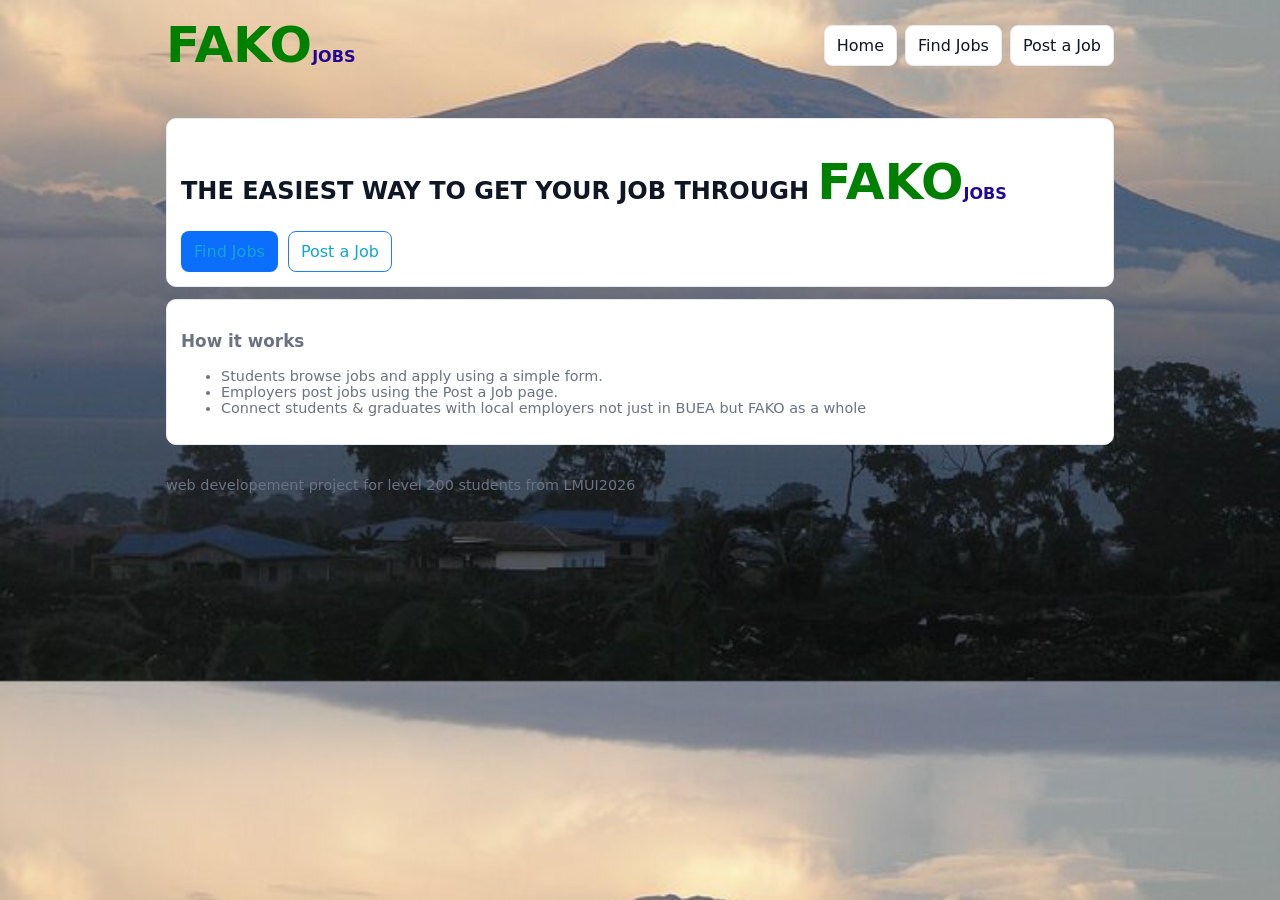
==== index.html @ 08bbd4f4 "initial commit" ====
<!doctype html>
<html lang="en">
<head>
  <meta charset="utf-8"/>
  <meta name="viewport" content="width=device-width,initial-scale=1"/>
  <title>FAKO JOBS</title>
  <link rel="stylesheet" href="CSS/style.css">
</head>

<body data-page="home">
  <header class="top container">
    <h1><span class="logo_design1">FAKO</span><span class="logo_design2">JOBS</span></h1>
    <nav class="nav">
      <a href="index.html">Home</a>
      <a href="listings.html">Find Jobs</a>
      <a href="postings.html">Post a Job</a>
    </nav>
  </header>

  <main class="container">
    <section class="card">
      <h2>THE EASIEST WAY TO GET YOUR JOB THROUGH <span class="logo_design1">FAKO</span><span class="logo_design2">JOBS</span></h2>
      <div class="cta-row">
        <a class="btn" href="listings.html">Find Jobs</a>
        <a class="btn outline" href="postings.html">Post a Job</a>
      </div>
    </section>

    <section class="card small muted">
      <h3>How it works</h3>
      <ul>
        <li>Students browse jobs and apply using a simple form.</li>
        <li>Employers post jobs using the Post a Job page.</li>
        <li>Connect students & graduates with local employers not just in BUEA but FAKO as a whole</li>
      </ul>
    </section>
  </main>

  <footer class="container muted small">web developement project for level 200 students from LMUI2026</footer>
  <script src="js/site.js" defer></script>
</body>
</html>
---- CSS/style.css ----
:root{--bg:#f7f9fc;
    --card:#fff;
    --accent:#0b6efd;
    --muted:#6b7280;
    --border:#e6e9ee}
*{box-sizing:border-box}
body{
    margin:0;
    font-family:Inter,system-ui,Roboto,Arial;
    background:var(--bg);
    color:#0f1724;
    background-image: url("../images/mountain.jpg");
    background-size: cover;
    background-position: center;

}
.container{max-width:980px;
    margin:0 auto;
    padding:16px}
.top{display:flex;
    flex-direction:column;
    gap:12px}

.top h1{margin:0;
    font-size:1.25rem;
}

.logo_design1{
    color:green;
    font:bolder;
    font-size:50px; 
}
.logo_design2{
    color: rgb(34, 7, 145);
    font-size:medium;
}
.nav{display:flex;
    gap:8px;
    flex-wrap:wrap;
}
a,button{padding:10px 12px;
    border-radius:8px;
    border:1px solid var(--border);
    background:var(--card);
    text-decoration:none;
    color:inherit;cursor:pointer}
.btn{background:var(--accent);
    color:#12a6cf;
    border-color:rgba(11,110,253,0.9)}
.outline{background:transparent}
.card{background:var(--card);
    padding:14px;
    border-radius:10px;
    border:1px solid var(--border);
    margin-top:12px}
.cta-row{display:flex;
    gap:10px;
    margin-top:12px}
.jobs{display:grid;
    grid-template-columns:1fr;
    gap:12px}
.job{display:flex;
    justify-content:space-between;
    align-items:center;
    padding:10px;
    border-radius:8px;
    border:1px solid var(--border);
    background:#fff}
.title{margin:0;
    font-weight:600}
.company{margin:6px 0;
    color:var(--muted)}
.meta{color:var(--muted);
    font-size:0.9rem}
.row{display:flex;
    gap:8px;
    justify-content:flex-end;
    margin-top:10px}
.muted{color:var(--muted)}
.small{font-size:0.9rem}
.hidden{display:none}
.back{background:transparent;
    border:none;color:var(--accent);
    margin-bottom:10px}
label{display:block;
    margin:8px 0}
input[type="text"],input[type="email"],textarea,input[type="file"]{width:100%;
    padding:10px;
    border-radius:8px;
    border:1px solid var(--border)}
@media(min-width:700px){.top{flex-direction:row;
    justify-content:space-between;
    align-items:center}.jobs{grid-template-columns:repeat(2,minmax(240px,1fr))}}
@media(min-width:1000px){.jobs{grid-template-columns:repeat(3,minmax(240px,1fr))}}
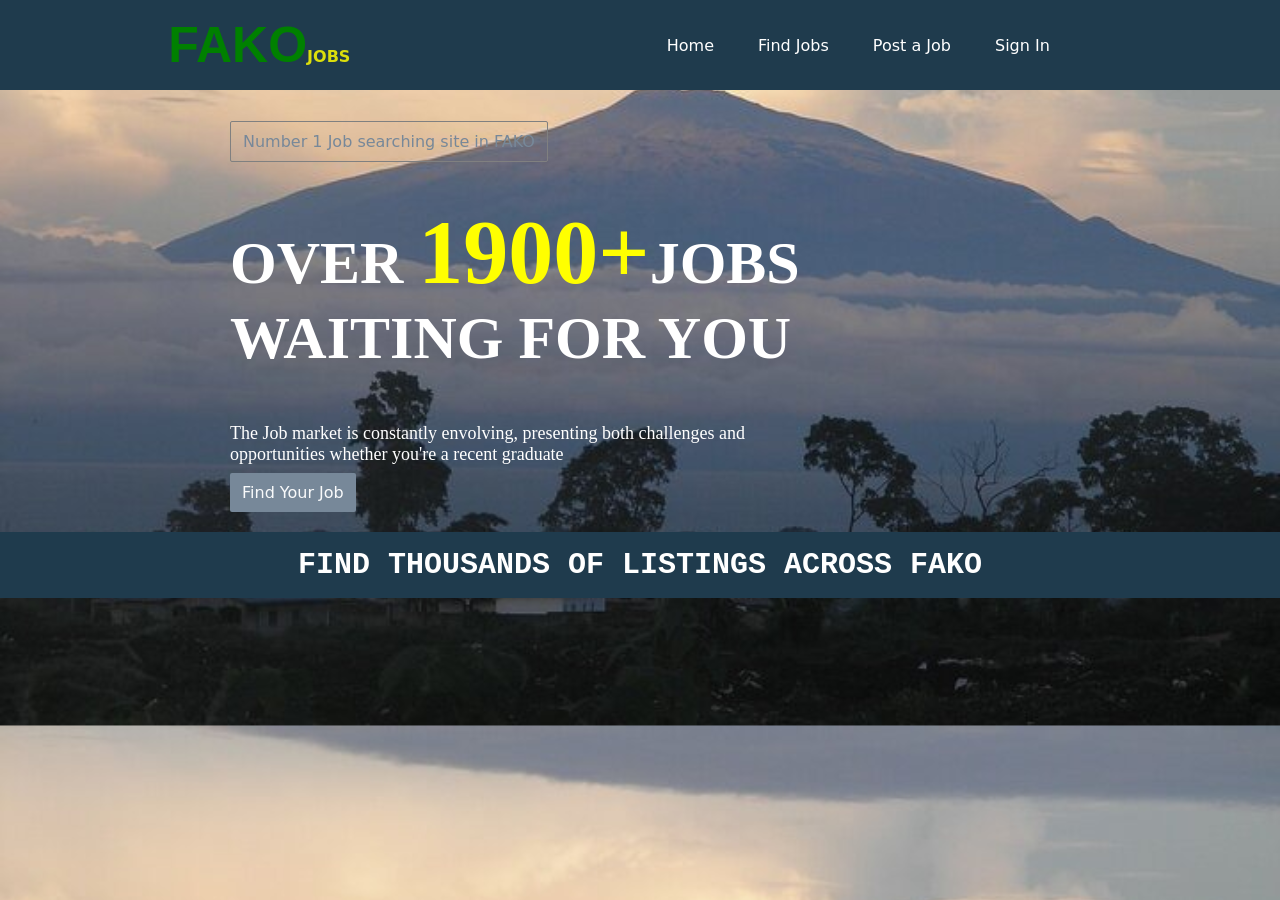
==== commit 7d693a63: "new design and js funtions" ====
--- a/index.html
+++ b/index.html
@@ -14,29 +14,25 @@
       <a href="index.html">Home</a>
       <a href="listings.html">Find Jobs</a>
       <a href="postings.html">Post a Job</a>
+      <a href="signin.html">Sign In</a>
     </nav>
   </header>
 
   <main class="container">
     <section class="card">
-      <h2>THE EASIEST WAY TO GET YOUR JOB THROUGH <span class="logo_design1">FAKO</span><span class="logo_design2">JOBS</span></h2>
+      <div class="card_rtup">
+        <a href="listings.html">Number 1 Job searching site in FAKO</a>
+        <h1>OVER <span class="card_fig">1900+</span>JOBS <br> WAITING FOR YOU</h1>
+        <P style="color: white; font-size: large;font-family: 'Times New Roman', Times, serif;">The Job market is constantly envolving, presenting both challenges and <br>
+          opportunities whether you're a recent graduate </P>
+      </div>
       <div class="cta-row">
-        <a class="btn" href="listings.html">Find Jobs</a>
-        <a class="btn outline" href="postings.html">Post a Job</a>
+        <a class="btn" href="listings.html">Find  Your Job</a>
       </div>
     </section>
-
-    <section class="card small muted">
-      <h3>How it works</h3>
-      <ul>
-        <li>Students browse jobs and apply using a simple form.</li>
-        <li>Employers post jobs using the Post a Job page.</li>
-        <li>Connect students & graduates with local employers not just in BUEA but FAKO as a whole</li>
-      </ul>
-    </section>
   </main>
-
-  <footer class="container muted small">web developement project for level 200 students from LMUI2026</footer>
+  <footer class="container muted small" style="color: white; font-size: 30px;font-weight: bolder;">
+        FIND THOUSANDS OF LISTINGS ACROSS FAKO</footer>
   <script src="js/site.js" defer></script>
 </body>
 </html>
--- a/CSS/style.css
+++ b/CSS/style.css
@@ -1,7 +1,7 @@
 :root{--bg:#f7f9fc;
-    --card:#fff;
-    --accent:#0b6efd;
-    --muted:#6b7280;
+    --card:#1F3B4D;
+    --accent:#0c7531;
+    --muted:#f9fafb;
     --border:#e6e9ee}
 *{box-sizing:border-box}
 body{
@@ -14,12 +14,20 @@
     background-position: center;
 
 }
-.container{max-width:980px;
+.container{
+    max-width:100%;
+    height: 100%;
     margin:0 auto;
-    padding:16px}
-.top{display:flex;
+    padding:16px;
+    position:sticky;
+    top: 0;
+    z-index: 1000;
+}
+.top{
+    display:flex;
     flex-direction:column;
-    gap:12px}
+    background-color: #1F3B4D;
+}
 
 .top h1{margin:0;
     font-size:1.25rem;
@@ -29,33 +37,67 @@
     color:green;
     font:bolder;
     font-size:50px; 
+    font-family:Impact, Haettenschweiler, 'Arial Narrow Bold', sans-serif;
 }
 .logo_design2{
-    color: rgb(34, 7, 145);
+    color: rgb(219, 222, 12);
     font-size:medium;
 }
-.nav{display:flex;
-    gap:8px;
+.nav{
+    display:flex;
+    align-items: center;
+    justify-content: space-between;
     flex-wrap:wrap;
+    color: white;
+    padding-right:50px;
+    gap: 20px;
 }
-a,button{padding:10px 12px;
-    border-radius:8px;
-    border:1px solid var(--border);
-    background:var(--card);
+.nav a:hover{
+    background-color:#22475f ;
+}
+
+a,button{
+    padding:10px 12px;
+    border-radius:2px;
     text-decoration:none;
-    color:inherit;cursor:pointer}
-.btn{background:var(--accent);
-    color:#12a6cf;
-    border-color:rgba(11,110,253,0.9)}
+    color:inherit;
+    cursor:pointer;
+}
+.btn{
+    background:lightslategray;
+    color:#f9fafb;
+}
+
 .outline{background:transparent}
-.card{background:var(--card);
+
+.card{
     padding:14px;
     border-radius:10px;
-    border:1px solid var(--border);
-    margin-top:12px}
-.cta-row{display:flex;
-    gap:10px;
-    margin-top:12px}
+    margin-top:12px;
+}
+.container .card .card_rtup{
+    padding-left: 200px;
+}
+.card_rtup a{
+    color:lightslategray;
+    border:1px solid grey;
+}
+.card_rtup h1{
+    font-family: cursive;
+    font-size: 60px;
+    color: white;
+}
+.card_rtup h1 .card_fig{
+    color: yellow;
+    font-size: 90px;
+    font-weight: bolder;
+
+}
+.cta-row{
+    margin-top:12px;
+    margin-left:200px;
+}
+
 .jobs{display:grid;
     grid-template-columns:1fr;
     gap:12px}
@@ -72,7 +114,7 @@
     color:var(--muted)}
 .meta{color:var(--muted);
     font-size:0.9rem}
-.row{display:flex;
+.row{
     gap:8px;
     justify-content:flex-end;
     margin-top:10px}
@@ -88,7 +130,35 @@
     padding:10px;
     border-radius:8px;
     border:1px solid var(--border)}
-@media(min-width:700px){.top{flex-direction:row;
-    justify-content:space-between;
-    align-items:center}.jobs{grid-template-columns:repeat(2,minmax(240px,1fr))}}
-@media(min-width:1000px){.jobs{grid-template-columns:repeat(3,minmax(240px,1fr))}}+@media(min-width:700px){
+    .top{flex-direction:row;
+    justify-content:space-around;
+    align-items:center};
+    .jobs{grid-template-columns:repeat(3,minmax(240px,1fr))}}
+@media(min-width:1000px){.jobs{grid-template-columns:repeat(3,minmax(240px,1fr))}}
+
+#postJobForm {
+    margin: 5rem;
+    border: 1px solid gray;
+    box-shadow: #1F3B4D;
+    border-radius: 5px;
+    text-align: center;
+}
+#postJobForm label{
+    color: white;
+    font-family:'Times New Roman', Times, serif;
+    font-weight: bold;
+}
+#postJobForm input{
+    color:black;
+    font-size: small;
+    font-weight: lighter;
+}
+
+footer{
+    background-color:#1F3B4D;
+    margin-bottom: 0;
+    text-align: center;
+    font-size: x-large;
+    font-family: 'Courier New', Courier, monospace;
+}
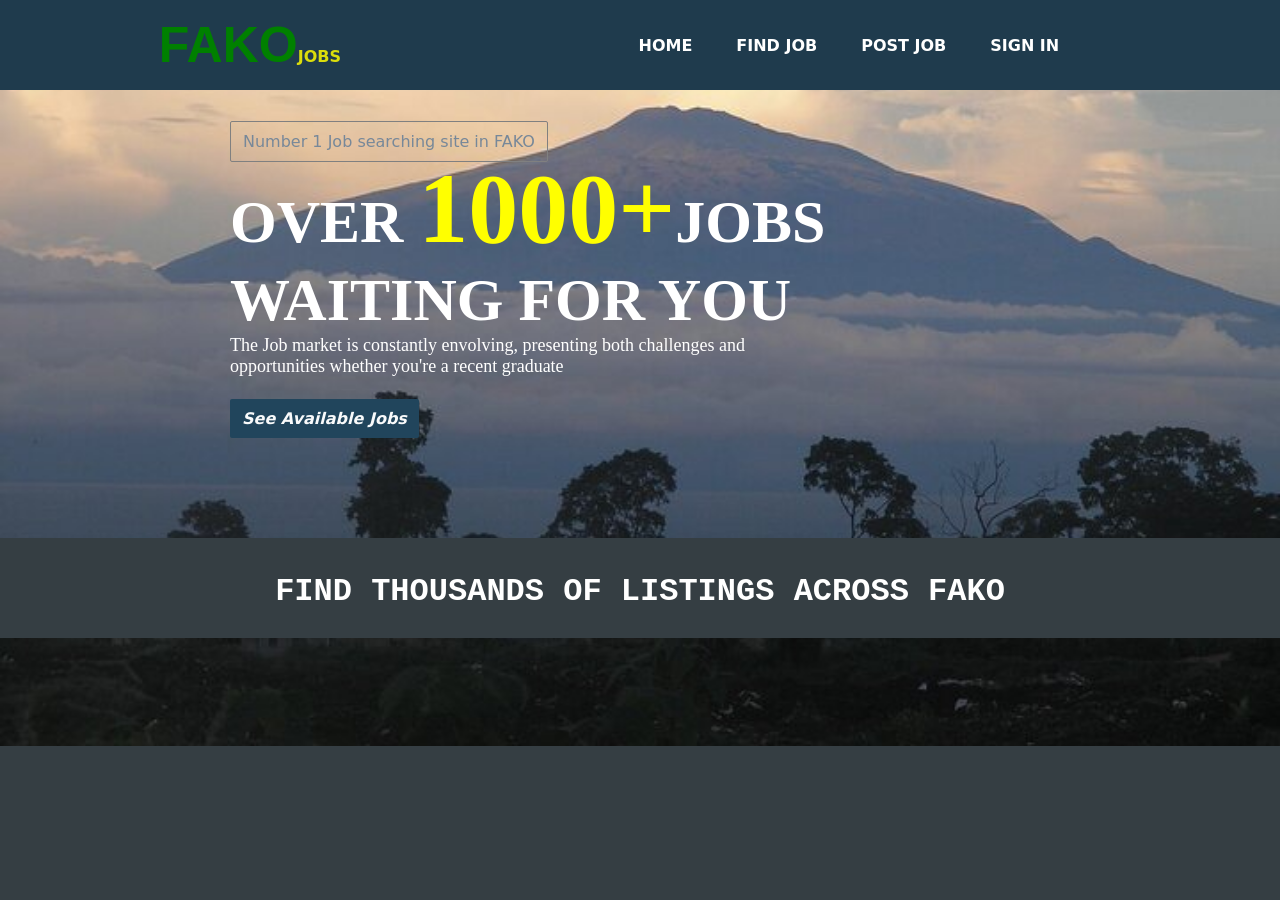
==== commit 4299a4d4: "new css design changes" ====
--- a/index.html
+++ b/index.html
@@ -11,10 +11,10 @@
   <header class="top container">
     <h1><span class="logo_design1">FAKO</span><span class="logo_design2">JOBS</span></h1>
     <nav class="nav">
-      <a href="index.html">Home</a>
-      <a href="listings.html">Find Jobs</a>
-      <a href="postings.html">Post a Job</a>
-      <a href="signin.html">Sign In</a>
+      <a href="index.html">HOME</a>
+      <a href="listings.html">FIND JOB</a>
+      <a href="postings.html">POST JOB</a>
+      <a href="signin.html">SIGN IN</a>
     </nav>
   </header>
 
@@ -22,17 +22,17 @@
     <section class="card">
       <div class="card_rtup">
         <a href="listings.html">Number 1 Job searching site in FAKO</a>
-        <h1>OVER <span class="card_fig">1900+</span>JOBS <br> WAITING FOR YOU</h1>
+        <h1>OVER <span class="card_fig">1000+</span>JOBS <br> WAITING FOR YOU</h1>
         <P style="color: white; font-size: large;font-family: 'Times New Roman', Times, serif;">The Job market is constantly envolving, presenting both challenges and <br>
           opportunities whether you're a recent graduate </P>
       </div>
       <div class="cta-row">
-        <a class="btn" href="listings.html">Find  Your Job</a>
+        <a class="btn" href="listings.html">See Available Jobs</a>
       </div>
     </section>
   </main>
-  <footer class="container muted small" style="color: white; font-size: 30px;font-weight: bolder;">
-        FIND THOUSANDS OF LISTINGS ACROSS FAKO</footer>
+  <footer style="color: white; font-size: 30px;font-weight: bolder;">
+       <h1>FIND THOUSANDS OF LISTINGS ACROSS FAKO</h1></footer>
   <script src="js/site.js" defer></script>
 </body>
 </html>
--- a/CSS/style.css
+++ b/CSS/style.css
@@ -1,19 +1,26 @@
-:root{--bg:#f7f9fc;
+:root{
+    --bg:#f7f9fc;
     --card:#1F3B4D;
     --accent:#0c7531;
     --muted:#f9fafb;
     --border:#e6e9ee}
 *{box-sizing:border-box}
+*{
+    margin: 0;
+}
+
 body{
     margin:0;
     font-family:Inter,system-ui,Roboto,Arial;
-    background:var(--bg);
+    background-color: #353E43;
     color:#0f1724;
     background-image: url("../images/mountain.jpg");
-    background-size: cover;
+    background-size:cover;
     background-position: center;
-
-}
+    background-repeat: no-repeat;
+    overflow:hidden;
+}
+
 .container{
     max-width:100%;
     height: 100%;
@@ -49,6 +56,7 @@
     justify-content: space-between;
     flex-wrap:wrap;
     color: white;
+    font-weight: bolder;
     padding-right:50px;
     gap: 20px;
 }
@@ -64,9 +72,15 @@
     cursor:pointer;
 }
 .btn{
-    background:lightslategray;
+    background:#21455c;
     color:#f9fafb;
-}
+    font-style: oblique;
+    font-weight: bolder;
+}
+.btn:hover{
+    background:rgb(21, 67, 75);
+}
+
 
 .outline{background:transparent}
 
@@ -87,33 +101,105 @@
     font-size: 60px;
     color: white;
 }
+
+@media(max-width:768px){
+    body{
+        overflow-y: hidden;
+    }
+    
+    .top h1{
+        text-align: center;
+    }
+    .container .card .card_rtup{
+        display: block;
+        align-items: center;
+        justify-content: center;
+        padding-left:100px;
+    }
+    .card_rtup h1{
+        font-size:large;
+        font-weight: bold;
+    }
+    .card_rtup h1 .card_fig{
+    color: yellow;
+    font-weight: bolder;
+    font-size: large;
+    }
+}
+@media(max-width:576px){
+    .top h1{
+        text-align: center;
+    }
+    .card_rtup h1{
+        line-height:50px;
+        margin-top:30px;
+    }
+    .container .card .card_rtup{
+        padding-left:50px;
+    }
+    .card_rtup h1 .card_fig{
+    color: yellow;
+    font-weight: bolder;
+    font-size:50px;
+    }
+}
+
 .card_rtup h1 .card_fig{
     color: yellow;
-    font-size: 90px;
-    font-weight: bolder;
-
+    font-size: 100px;
+    font-weight: bolder;
+}
+@media(max-width:576px){
+    .card_rtup h1 .card_fig{
+        font-size: 50px;
+    }
 }
 .cta-row{
-    margin-top:12px;
+    margin-top:2rem;
     margin-left:200px;
 }
-
-.jobs{display:grid;
+@media(max-width:576px){
+    .cta-row{
+    margin-top:2rem;
+    margin-left:100px;
+}
+}
+
+.jobs{
+    display:grid;
     grid-template-columns:1fr;
-    gap:12px}
-.job{display:flex;
+    gap:12px;
+}
+.job{
+    display:flex;
     justify-content:space-between;
     align-items:center;
     padding:10px;
     border-radius:8px;
     border:1px solid var(--border);
-    background:#fff}
-.title{margin:0;
-    font-weight:600}
-.company{margin:6px 0;
-    color:var(--muted)}
-.meta{color:var(--muted);
-    font-size:0.9rem}
+    background:#353E43;
+}
+@media(max-width:576px){
+    .job{
+        padding: 5px;
+    }
+}
+.title{
+    margin:0;
+    font-weight:bolder;
+    font-size: 25PX;
+    color:white;
+}
+.company{
+    margin:6px 0;
+    color:var(--muted);
+    font-weight: 100;
+}
+
+.meta{
+    color:var(--muted);
+    font-size:0.9rem;
+}
 .row{
     gap:8px;
     justify-content:flex-end;
@@ -123,19 +209,69 @@
 .hidden{display:none}
 .back{background:transparent;
     border:none;color:var(--accent);
-    margin-bottom:10px}
-label{display:block;
-    margin:8px 0}
-input[type="text"],input[type="email"],textarea,input[type="file"]{width:100%;
+    margin-bottom:10px;
+}
+
+@media(max-width:576px){
+    .jobs{
+        align-items: center;
+        margin-left:20px;
+        margin-right: 20px;
+
+    }
+    .title{
+        font-size: 20px;
+        font-weight: bold;
+    }
+}
+#jobDetails{
+    text-align: center;
+    color: white;
+}
+.card_center{
+    text-align: center;
+}
+@media(max-width:576px){
+    #applyFor{
+        font-size:100px;
+    }
+    .card_center{
+    text-align: start;
+}
+}
+
+#applyForm{
+    border-top: 3px solid yellow;
+    }
+label{
+    display:block;
+    margin:3px 0;
+    color: white;
+    font-size: large;
+}
+#applyForm input{
+    margin-left: 30px;
+    background-color: #353E43;
+    color: white;
+}
+input[type="text"],input[type="email"],textarea,input[type="file"],input[type="tel"]{
+    width:50%;
     padding:10px;
     border-radius:8px;
-    border:1px solid var(--border)}
+    border:1px solid #364349;
+}
 @media(min-width:700px){
     .top{flex-direction:row;
     justify-content:space-around;
     align-items:center};
-    .jobs{grid-template-columns:repeat(3,minmax(240px,1fr))}}
-@media(min-width:1000px){.jobs{grid-template-columns:repeat(3,minmax(240px,1fr))}}
+    .jobs{grid-template-columns:repeat(3,minmax(240px,1fr))}
+}
+@media(min-width:1000px){
+    .jobs{
+        grid-template-columns:repeat(3,minmax(240px,1fr))
+    }
+}
+
 
 #postJobForm {
     margin: 5rem;
@@ -149,16 +285,51 @@
     font-family:'Times New Roman', Times, serif;
     font-weight: bold;
 }
-#postJobForm input{
+#postJobForm input,textarea{
     color:black;
     font-size: small;
     font-weight: lighter;
-}
-
+    background-color: #353E43;
+}
+
+footer h1{
+    text-align: center;
+    font-size: 2rem;
+    padding-top: 15px;
+    font-family: 'Courier New', Courier, monospace;
+}
 footer{
-    background-color:#1F3B4D;
+    background-color:#353E43;
+    height: 100px;
+    padding: 20px;
+    margin-top: 5rem;
     margin-bottom: 0;
-    text-align: center;
-    font-size: x-large;
+}
+.align_item{
+    text-align: center;
+}
+
+@media(max-width:768px){
+     footer{
+    }
+    footer h1{
+    text-align: center;
+    font-size: 25px;
+    padding: 30px;
+    color: green;
     font-family: 'Courier New', Courier, monospace;
+}
+}
+@media(max-width:576px){
+    footer{
+        margin-top: 1rem;
+        height:20px;
+    }
+    footer h1{
+    text-align: center;
+    font-size: 25px;
+    padding: 30px;
+    color: green;
+    font-family: 'Courier New', Courier, monospace;
+}
 }
